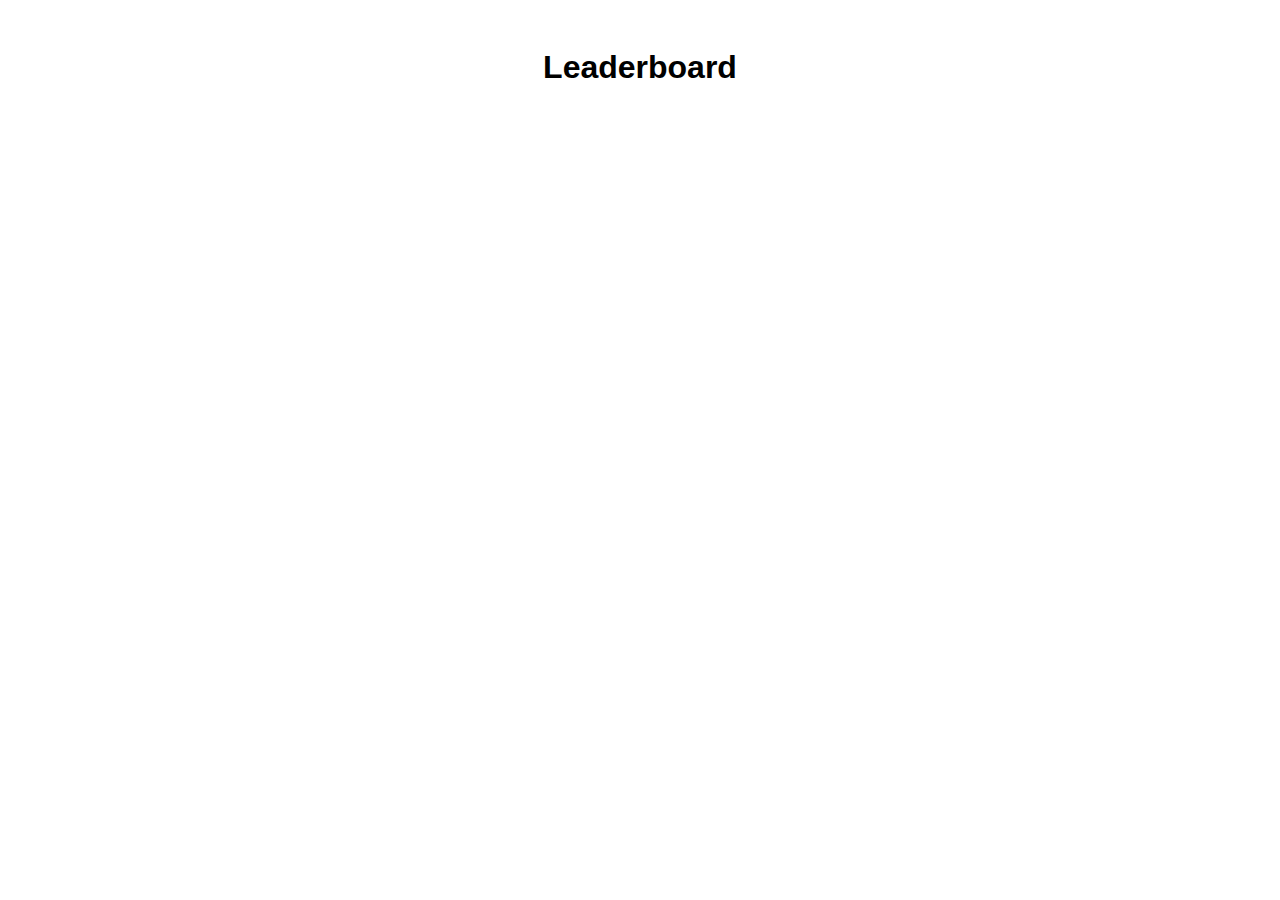
==== leaderboard.html @ e2dc2bdb "Initial Commit" ====
<!DOCTYPE html>
<html lang="en">
<head>
    <meta charset="UTF-8">
    <meta name="viewport" content="width=device-width, initial-scale=1.0">
    <title>Leaderboard - Fantasy Football Playoff</title>
    <link rel="stylesheet" href="style.css">
</head>
<body>
    <div class="container">
        <h1>Leaderboard</h1>
        <ul id="leaderboard-list">
            <!-- List of players will be added here -->
        </ul>
    </div>
    <script src="leaderboard.js"></script>
</body>
</html>
---- style.css ----
body {
    font-family: Arial, sans-serif;
    text-align: center;
    padding: 20px;
}

.container {
    width: 80%;
    margin: auto;
}

.btn {
    display: inline-block;
    padding: 10px 20px;
    background-color: #007bff;
    color: white;
    text-decoration: none;
    border-radius: 5px;
}

.btn:hover {
    background-color: #0056b3;
}
table {
    width: 100%;
    border-collapse: collapse;
    margin-top: 20px;
}

table, th, td {
    border: 1px solid #ddd;
}

th, td {
    padding: 8px;
    text-align: left;
}

th {
    background-color: #f2f2f2;
}
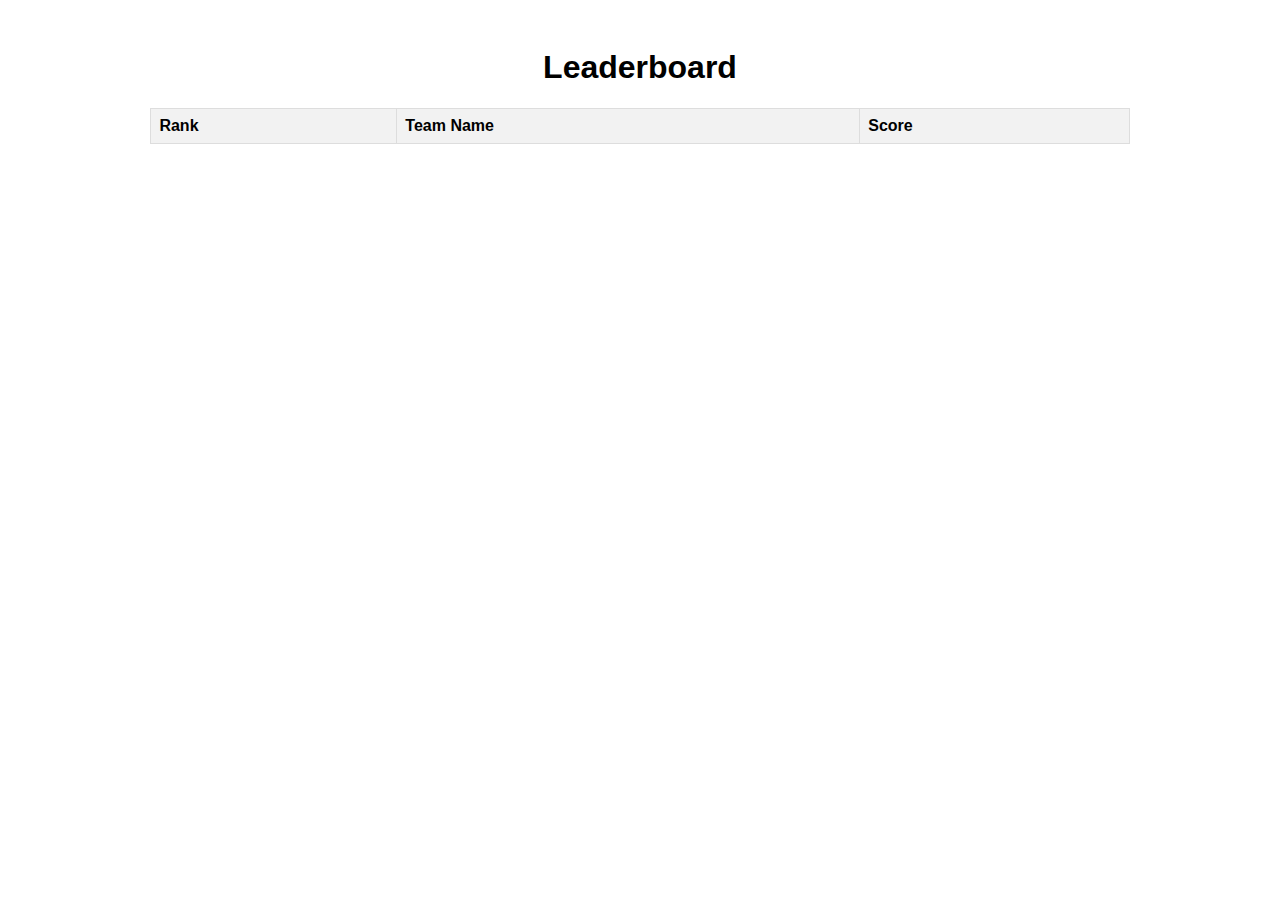
==== commit 614e1820: "All working" ====
--- a/leaderboard.html
+++ b/leaderboard.html
@@ -9,10 +9,21 @@
 <body>
     <div class="container">
         <h1>Leaderboard</h1>
-        <ul id="leaderboard-list">
-            <!-- List of players will be added here -->
-        </ul>
+        <table id="leaderboard-table">
+            <thead>
+                <tr>
+                    <th>Rank</th>
+                    <th>Team Name</th>
+                    <th>Score</th>
+                </tr>
+            </thead>
+            <tbody id="leaderboard-table-body">
+                <!-- Content will be inserted here by JavaScript -->
+            </tbody>
+        </table>
     </div>
+    <script src="config.js"></script>
     <script src="leaderboard.js"></script>
 </body>
 </html>
+
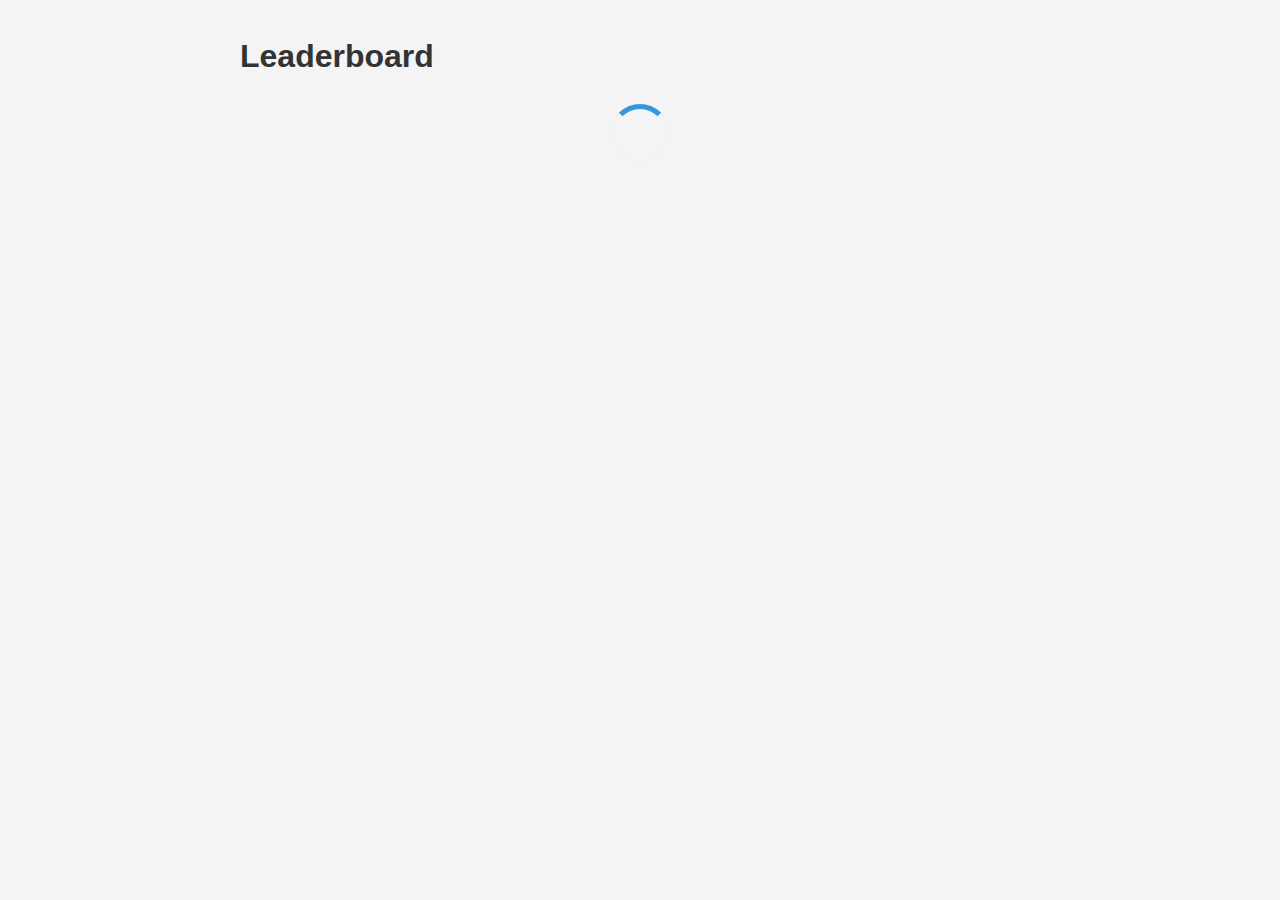
==== commit 49f6ef9f: "Added spinners" ====
--- a/leaderboard.html
+++ b/leaderboard.html
@@ -9,6 +9,7 @@
 <body>
     <div class="container">
         <h1>Leaderboard</h1>
+        <div id="spinner" class="loader"></div>
         <table id="leaderboard-table">
             <thead>
                 <tr>
--- a/style.css
+++ b/style.css
@@ -1,41 +1,190 @@
 body {
-    font-family: Arial, sans-serif;
-    text-align: center;
-    padding: 20px;
+    font-family: 'Arial', sans-serif;
+    background-color: #f4f4f4;
+    color: #333;
+    line-height: 1.6;
+    margin: 0;
+    padding: 10px;
 }
 
 .container {
-    width: 80%;
+    width: 100%;
+    max-width: 800px;
     margin: auto;
+    overflow: hidden;
 }
 
-.btn {
-    display: inline-block;
-    padding: 10px 20px;
-    background-color: #007bff;
-    color: white;
-    text-decoration: none;
-    border-radius: 5px;
-}
-
-.btn:hover {
-    background-color: #0056b3;
-}
 table {
     width: 100%;
+    margin-top: 20px;
     border-collapse: collapse;
-    margin-top: 20px;
 }
 
 table, th, td {
     border: 1px solid #ddd;
 }
 
-th, td {
-    padding: 8px;
+th {
+    background-color: #333;
+    color: #fff;
     text-align: left;
+    padding: 10px;
+}
+
+td {
+    padding: 10px;
+}
+
+tr:nth-child(even) {
+    background-color: #f2f2f2;
+}
+
+a {
+    color: #333;
+    text-decoration: none;
+}
+
+a:hover {
+    color: #017bf5;
+}
+
+#leaderboard-table th {
+    text-align: center;
+}
+
+#leaderboard-table {
+    display: none;
+}
+
+#roster-table-body {
+    display: none;
+}
+
+#leaderboard-btn {
+    display: none;
+}
+
+#total-score {
+    display: none;
+}
+
+/* .table-responsive {
+    display: none;
+} */
+
+#roster-display {
+    margin-top: 30px;
+}
+
+#roster-table-body td {
+    text-align: center;
+}
+
+#total-score {
+    background-color: #017bf5;
+    color: #fff;
+    text-align: center;
+    padding: 15px;
+    margin-top: 30px;
+    border-radius: 5px;
+    font-size: 1.4em;
+    font-weight: bold;
+}
+
+.btn {
+    display: inline-block;
+    background-color: #333;
+    color: #fff;
+    padding: 10px 20px;
+    margin: 20px 0;
+    border-radius: 5px;
+    text-align: center;
+    text-decoration: none;
+    font-weight: bold;
+    transition: background-color 0.3s;
+}
+
+.btn:hover {
+    background-color: #017bf5;
+}
+
+/* Responsive Styles */
+@media screen and (max-width: 768px) {
+    .container {
+        width: 95%;
+        padding: 0 15px;
+    }
+
+    table, th, td {
+        font-size: 14px;
+    }
+
+    th, td {
+        padding: 8px;
+    }
+
+    .btn {
+        padding: 8px 15px;
+        font-size: 14px;
+    }
+
+    #total-score {
+        font-size: 1.2em;
+        padding: 10px;
+    }
+}
+
+/* Responsive Table with Horizontal Scrolling */
+.table-responsive {
+    overflow-x: auto;
+    margin-bottom: 20px;
+}
+
+table {
+    width: 100%;
+    margin-bottom: 1rem;
+    border-collapse: collapse;
+}
+
+table, th, td {
+    border: 1px solid #ddd;
 }
 
 th {
+    background-color: #333;
+    color: #fff;
+    text-align: left;
+    padding: 10px;
+}
+
+td {
+    padding: 10px;
+}
+
+tr:nth-child(even) {
     background-color: #f2f2f2;
 }
+
+@media screen and (max-width: 768px) {
+    th, td {
+        padding: 8px;
+        font-size: 14px;
+    }
+}
+
+.loader {
+    border: 5px solid #f3f3f3;
+    border-top: 5px solid #3498db;
+    border-radius: 50%;
+    width: 50px;
+    height: 50px;
+    animation: spin 2s linear infinite;
+    margin: 20px auto;
+    display: none; /* Hidden by default */
+}
+
+@keyframes spin {
+    0% { transform: rotate(0deg); }
+    100% { transform: rotate(360deg); }
+}
+
